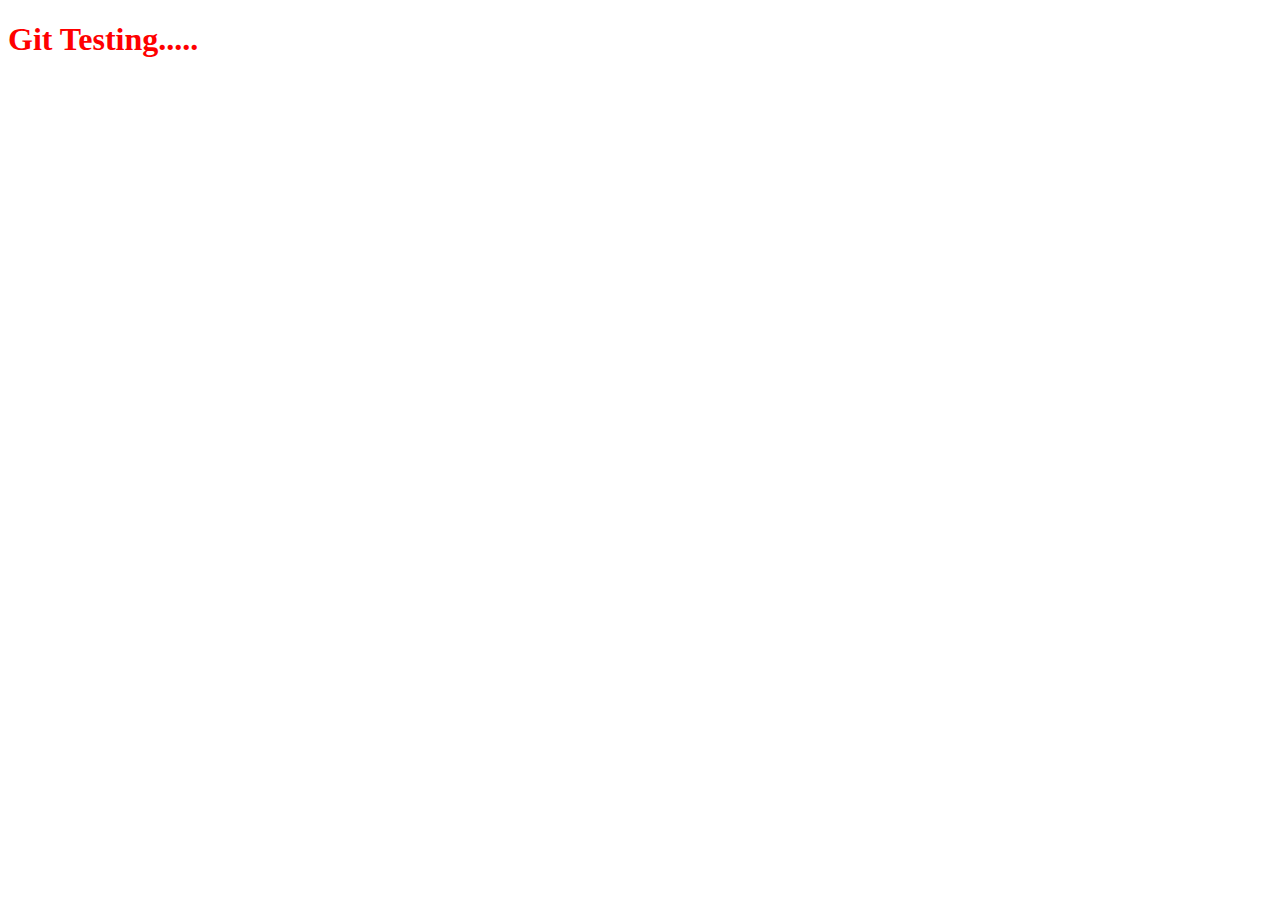
==== index.html @ b2f2663c "first" ====
<!DOCTYPE html>
<html lang="en">
<head>
    <meta charset="UTF-8">
    <meta name="viewport" content="width=device-width, initial-scale=1.0">
    <title>Document</title>
    <link rel="stylesheet" href="css/style.css">
</head>
<body>
    <h1>Git Testing.....</h1>
    <script src="js/app.js"></script>
</body>
</html>
---- css/style.css ----
h1{
    color: red;
}
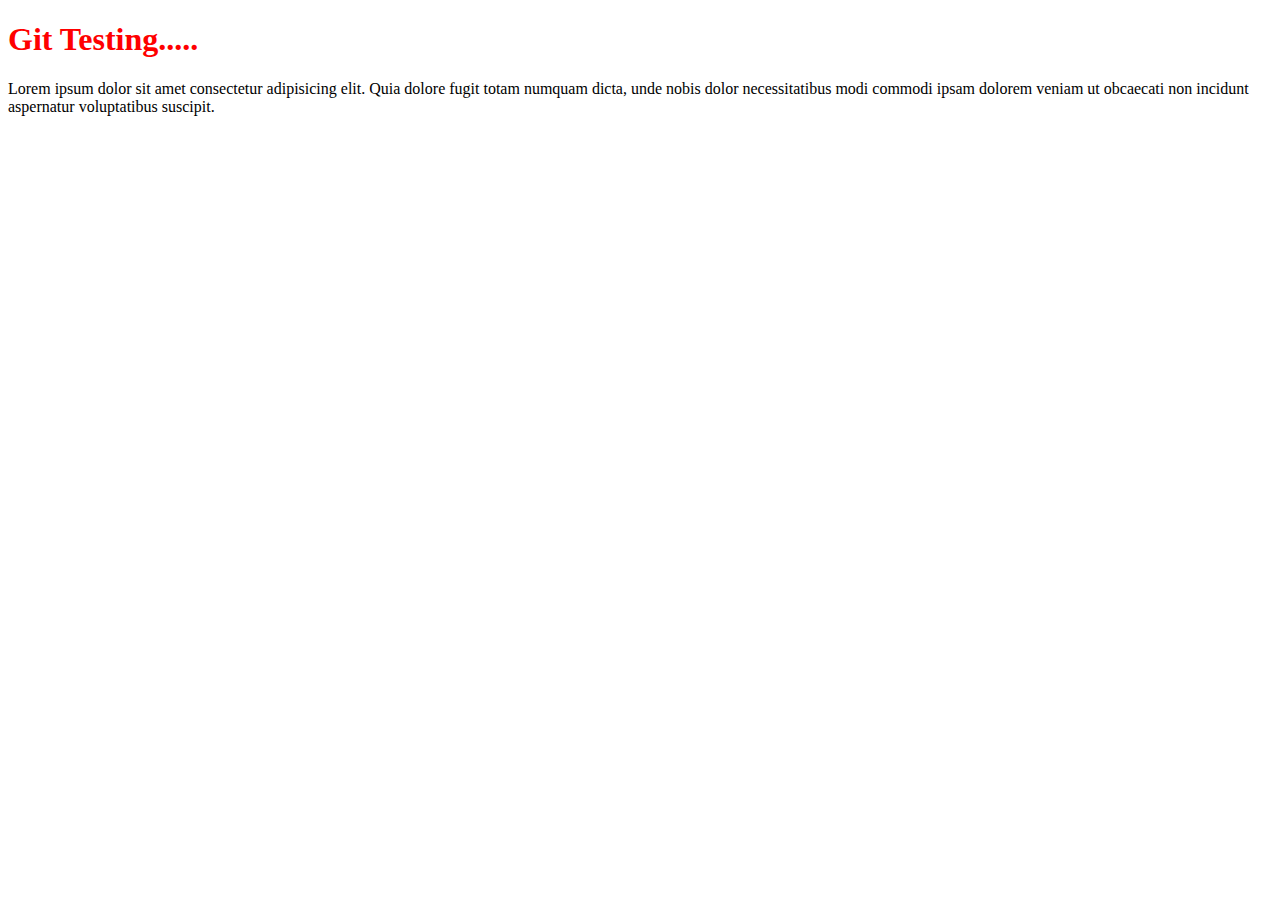
==== commit b54e1446: "second" ====
--- a/index.html
+++ b/index.html
@@ -8,6 +8,7 @@
 </head>
 <body>
     <h1>Git Testing.....</h1>
+    Lorem ipsum dolor sit amet consectetur adipisicing elit. Quia dolore fugit totam numquam dicta, unde nobis dolor necessitatibus modi commodi ipsam dolorem veniam ut obcaecati non incidunt aspernatur voluptatibus suscipit.
     <script src="js/app.js"></script>
 </body>
 </html>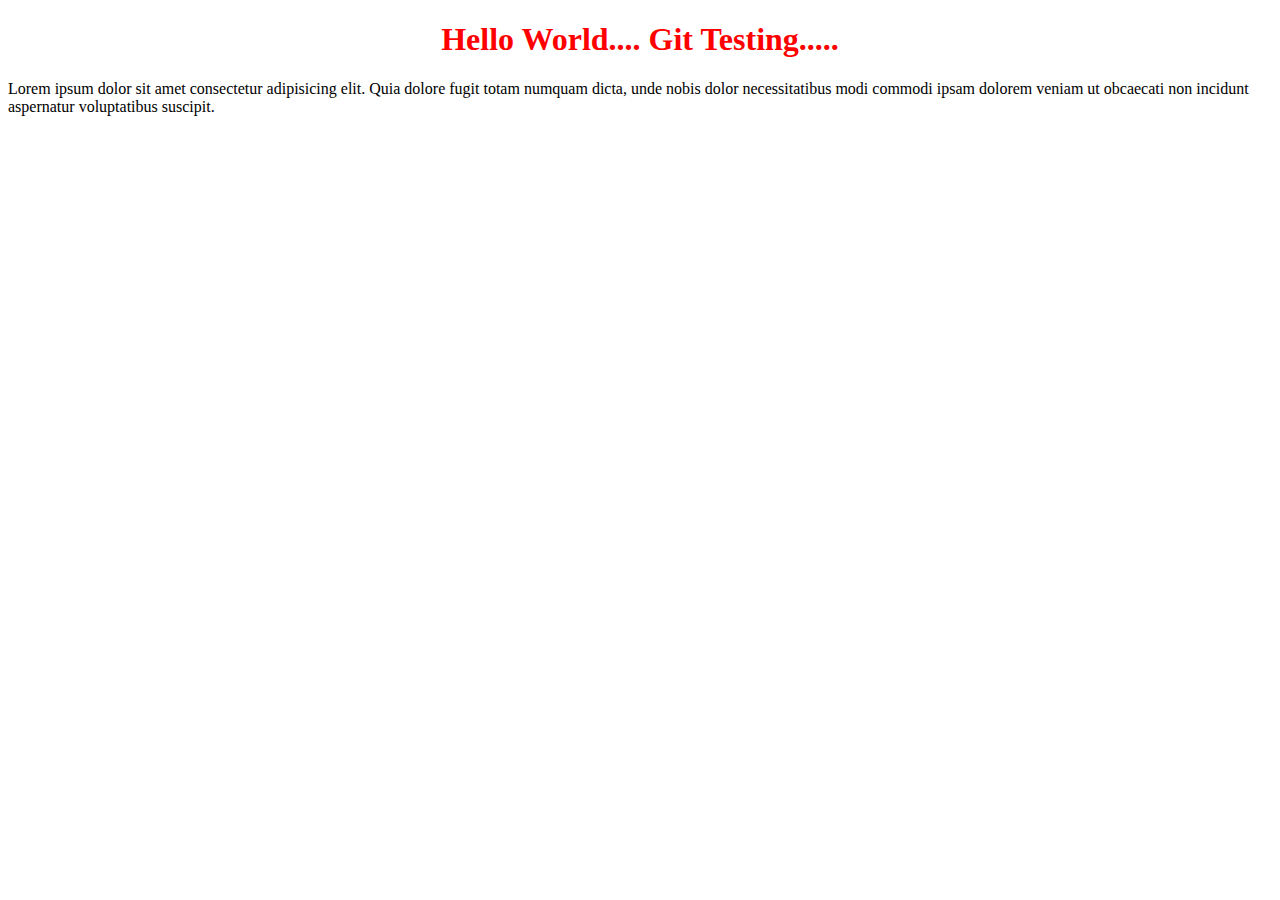
==== commit d82157e4: "Update index.html" ====
--- a/index.html
+++ b/index.html
@@ -4,11 +4,30 @@
     <meta charset="UTF-8">
     <meta name="viewport" content="width=device-width, initial-scale=1.0">
     <title>Document</title>
+    
+    <meta name="title" content="ball">
+    <meta name="description" content="Chi Bal">
+
+    <!-- Open Graph / Facebook -->
+    <meta property="og:type" content="website">
+    <meta property="og:url" content="https://loving-bartik-f80606.netlify.app/">
+    <meta property="og:title" content="ball">
+    <meta property="og:description" content="Chi Bal">
+    <meta property="og:image"
+        content="[data-uri]">
+
+    <meta property="twitter:card" content="summary_large_image">
+    <meta property="twitter:url" content="https://loving-bartik-f80606.netlify.app/">
+    <meta property="twitter:title" content="ball">
+    <meta property="twitter:description" content="Chi Bal">
+     <meta property="og:image"
+        content="[data-uri]">
+
     <link rel="stylesheet" href="css/style.css">
 </head>
 <body>
-    <h1>Git Testing.....</h1>
+    <h1>Hello World.... Git Testing.....</h1>
     Lorem ipsum dolor sit amet consectetur adipisicing elit. Quia dolore fugit totam numquam dicta, unde nobis dolor necessitatibus modi commodi ipsam dolorem veniam ut obcaecati non incidunt aspernatur voluptatibus suscipit.
     <script src="js/app.js"></script>
 </body>
-</html>+</html>
--- a/css/style.css
+++ b/css/style.css
@@ -1,3 +1,7 @@
 h1{
     color: red;
+    text-align: center;
+}
+p{
+    color: gray;
 }